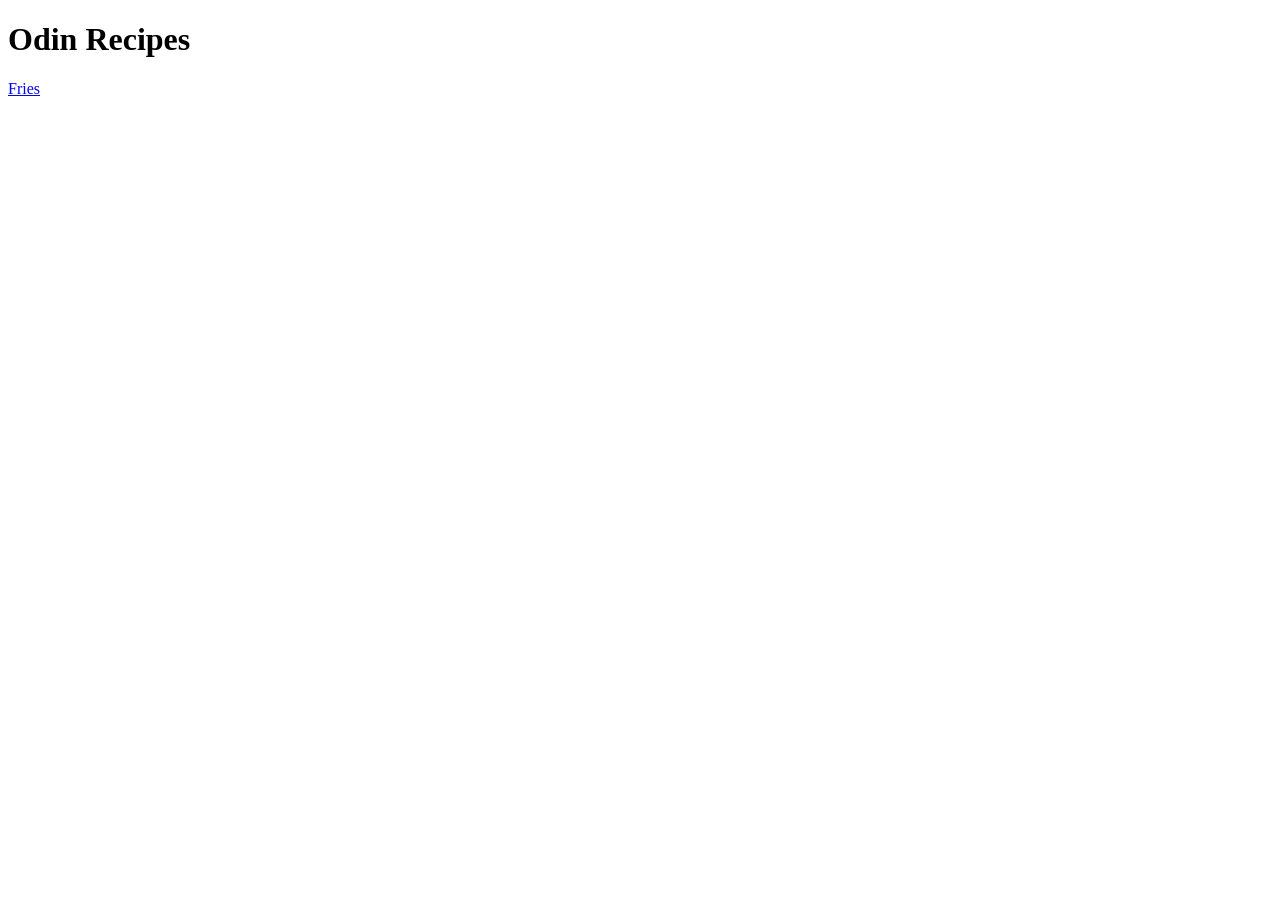
==== index.html @ 08e866a6 "Add index and a recipe page with navegation link Create index.html inside the odin-recipes directory" ====
<!DOCTYPE html>
<html lang="en">
<head>
    <meta charset="UTF-8">
    <meta name="viewport" content="width=device-width, initial-scale=1.0">
    <title>Document</title>
</head>
<body>
    <h1>Odin Recipes</h1>
    <a href="./recipes/fries.html">Fries</a>
</body>
</html>
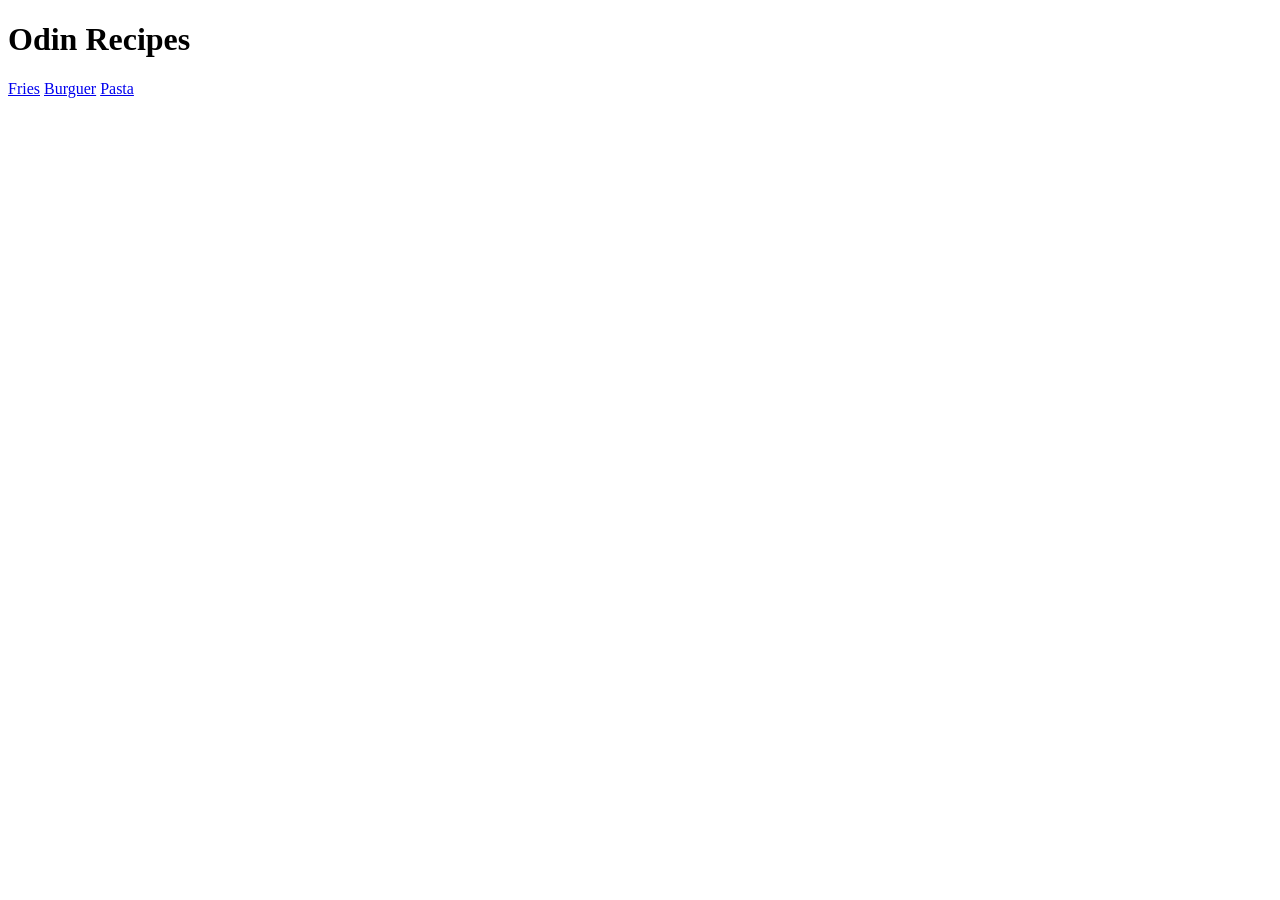
==== commit c751e85f: "Fix the issues with the anchor links add the anchor links in index.html to navigate to burguer.html " ====
--- a/index.html
+++ b/index.html
@@ -8,5 +8,7 @@
 <body>
     <h1>Odin Recipes</h1>
     <a href="./recipes/fries.html">Fries</a>
+    <a href="./recipes/burguer.html">Burguer</a>
+    <a href="./recipes/pasta.html">Pasta</a>
 </body>
 </html>
